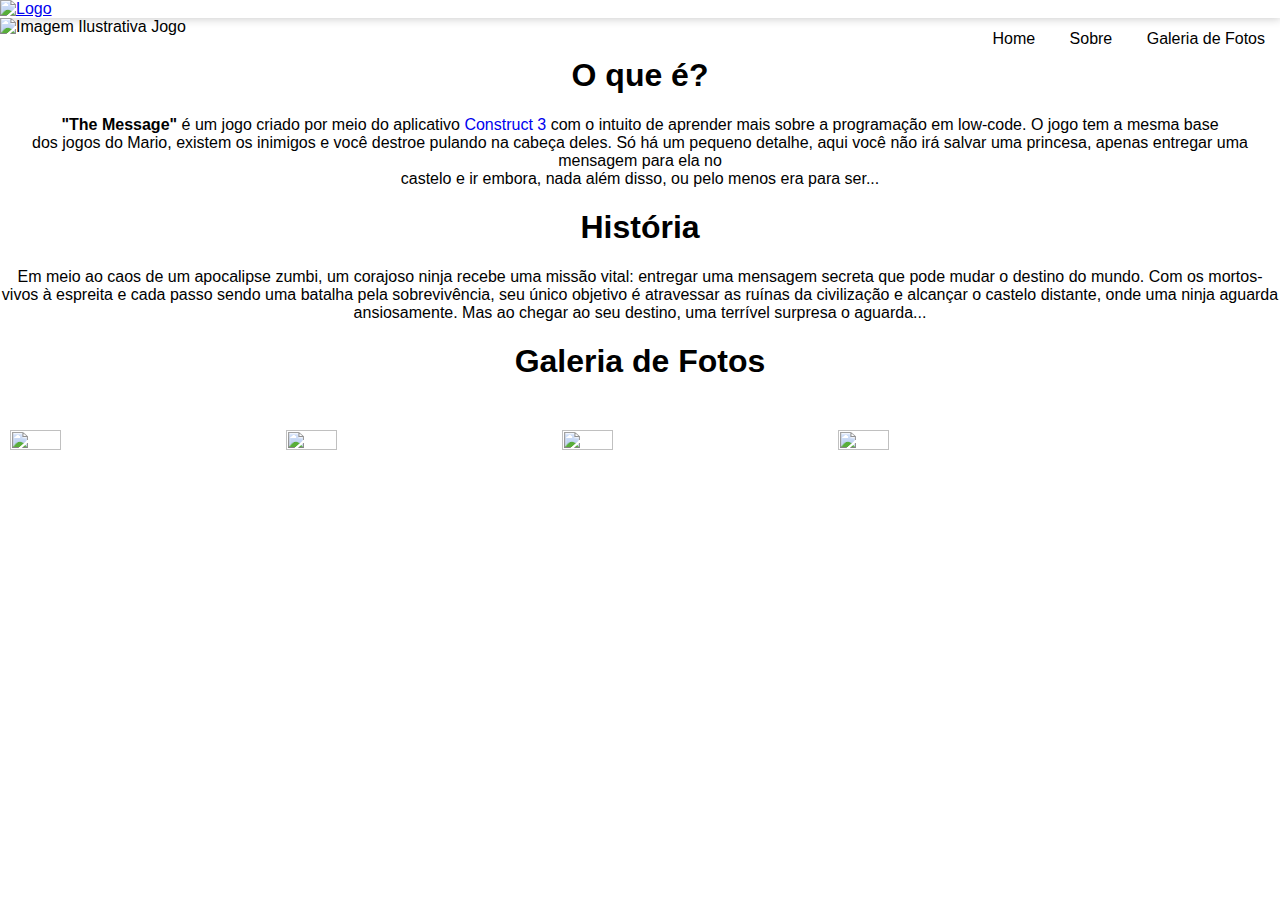
==== index.html @ 24533e36 "Inseri mais imagens e organizei melhor a pagina inicial" ====
<!DOCTYPE html>
<html lang="pt-BR">
<head>
  <link rel="stylesheet" type="text/css" href="style.css">
 <meta charset="UTF-8">     
 <meta name="description" content="Jogo feito no Construct 3 a fins de aprendizagem">
 <meta name="viewport"  content="width=device-width, 
 initial-scale=1">
 <title>The Message</title>
</head>
<body>
    <header>
      <a href="index.html" title="Pagina Inicial">
      <img src="Imagem sites/BOTÃO.png" alt="Logo" title="Pagina 1">
<nav>
    <a href=index.html class="html" title = home> Home</a>
    <a href="sobre.html" title="O que é">Sobre</a>
      <a href="galeriafotos.html" title="Historia do jogo"> Galeria de Fotos </a>    
</nav>
  </header>
  <img class="img" src="Imagem sites/Imagem Site do Jogo Com Logo.png" alt="Imagem Ilustrativa Jogo">
  <h1 class="titulo"> <strong>O que é?</strong> </h1>
  <p class="titulo">
    <strong>"The Message"</strong> é um jogo criado por meio do aplicativo <a class="link-construct" href="https://www.construct.net/en" title="Pagina do Construtc2 3"> Construct 3 </a> com o intuito de aprender
    mais sobre a programação em low-code. O jogo tem a mesma base<br> dos jogos do Mario, existem os inimigos e você destroe pulando na cabeça deles. Só há um pequeno detalhe, aqui
    você não irá salvar uma princesa, apenas entregar uma mensagem para ela no<br> castelo e ir embora, nada além disso, ou pelo menos era para ser... 
    </p>
  <h1 class="titulo"> <strong>História</strong> </h1>
 <p class="titulo">
  Em meio ao caos de um apocalipse zumbi, um corajoso ninja recebe uma missão vital: entregar uma mensagem secreta que pode mudar o destino do mundo.
Com os mortos-vivos à espreita e cada passo sendo uma batalha pela sobrevivência, seu único objetivo é atravessar as ruínas da civilização e alcançar o castelo distante, onde uma ninja aguarda ansiosamente.
Mas ao chegar ao seu destino, uma terrível surpresa o aguarda...
 </p>
 <h1 class="titulo "> Galeria de Fotos</h1>
 <br>
 <img class="galeriaft" src="Imagem sites/Imagem Site do Jogo Com Logo.png">
 <img class="galeriaft" src="Imagem sites/Imagem Site do Jogo Com Botao Play.png">
 <img class="galeriaft" src="Imagem sites/Demonstracao jogo.png">
 <img class="galeriaft" src="Imagem sites/Demonstracao jogo2.png">
 
</body>
</html>
---- style.css ----
body{
  font-family:'Gill Sans', 'Gill Sans MT', Calibri, 'Trebuchet MS', sans-serif;
  margin: 0px;
}
header{
  width: 100%; /*largura*/
  background-color: #FFF; /*cor de fundo*/
  box-shadow: 1px 1px 10px #ccc; /*sombra*/
}

.titulo{
  text-align: center;
}

header nav{
  float: right; 
  margin-top: 30px;
}
header nav a{
  text-decoration: none;
  color: black;
  margin: 15px;
}

.link-construct{
  text-decoration: none;
}

header nav a:hover{
  color:blue;
}

.img{
  width: 100%;
  height: 100%;

}
.galeriaft{
  width: 20%;
  height: 20%;
  margin: 10px;
  float:inline-start;
}

.p{
  margin: 30  px;
}
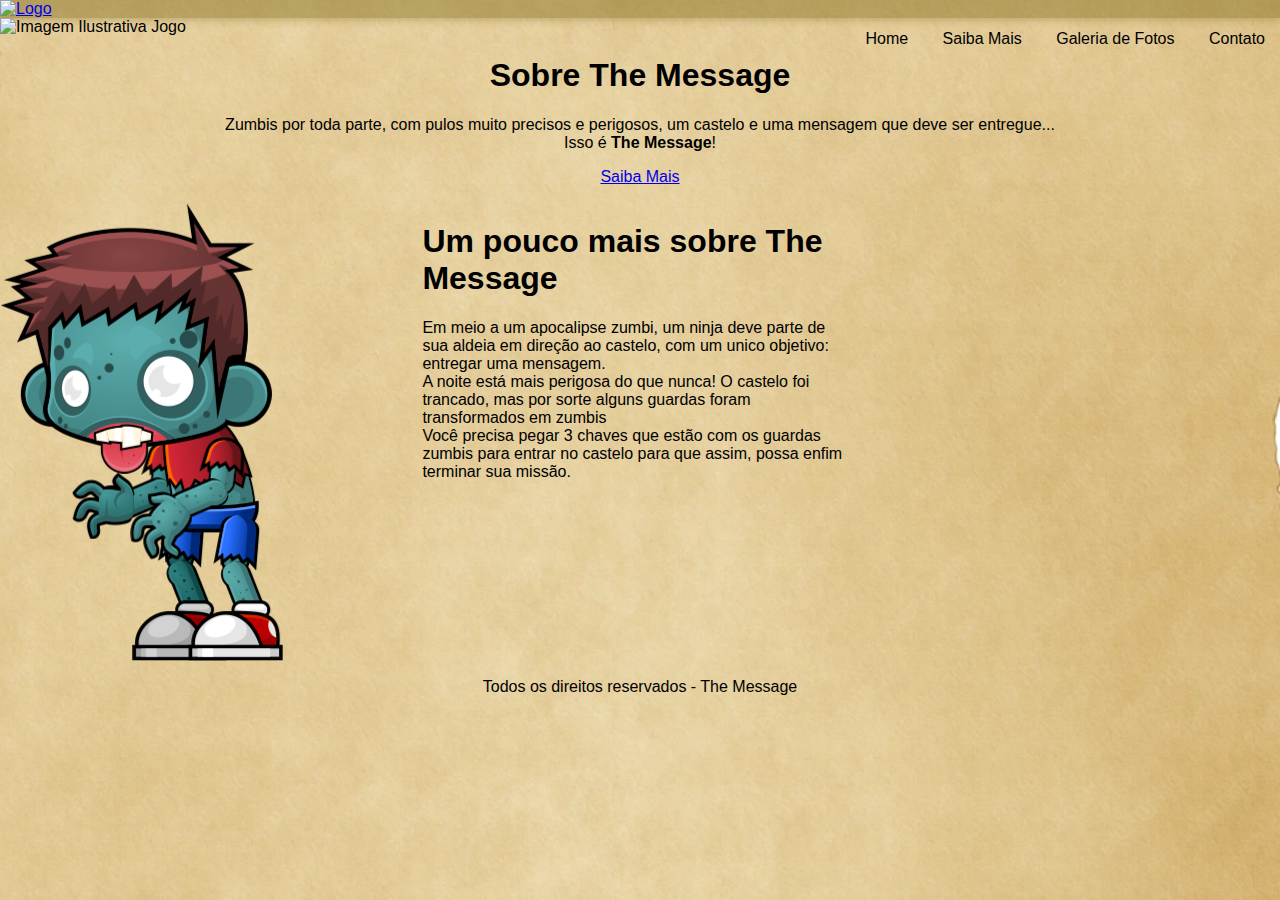
==== commit 0b6835bc: "Troquei de imagem, coloquei uma imagem de fundo e reorganizei o site" ====
--- a/index.html
+++ b/index.html
@@ -2,6 +2,7 @@
 <html lang="pt-BR">
 <head>
   <link rel="stylesheet" type="text/css" href="style.css">
+  <link rel="shortcup icon" href="Imagem sites/icons8-pergaminho-48.png">
  <meta charset="UTF-8">     
  <meta name="description" content="Jogo feito no Construct 3 a fins de aprendizagem">
  <meta name="viewport"  content="width=device-width, 
@@ -11,32 +12,34 @@
 <body>
     <header>
       <a href="index.html" title="Pagina Inicial">
-      <img src="Imagem sites/BOTÃO.png" alt="Logo" title="Pagina 1">
+      <img class="Botao" src="Imagem sites/BOTÃO.png" alt="Logo" title="Pagina 1">
 <nav>
     <a href=index.html class="html" title = home> Home</a>
-    <a href="sobre.html" title="O que é">Sobre</a>
-      <a href="galeriafotos.html" title="Historia do jogo"> Galeria de Fotos </a>    
+    <a href="saibamais.html" title="Saiba Mais">Saiba Mais</a>
+      <a href="galeriafotos.html" title="Galeria de Fotos"> Galeria de Fotos </a>
+      <a href="Contato.html" title="Contato"> Contato</a>  
 </nav>
   </header>
   <img class="img" src="Imagem sites/Imagem Site do Jogo Com Logo.png" alt="Imagem Ilustrativa Jogo">
-  <h1 class="titulo"> <strong>O que é?</strong> </h1>
+  <h1 class="titulo"> Sobre The Message</h1>
   <p class="titulo">
-    <strong>"The Message"</strong> é um jogo criado por meio do aplicativo <a class="link-construct" href="https://www.construct.net/en" title="Pagina do Construtc2 3"> Construct 3 </a> com o intuito de aprender
-    mais sobre a programação em low-code. O jogo tem a mesma base<br> dos jogos do Mario, existem os inimigos e você destroe pulando na cabeça deles. Só há um pequeno detalhe, aqui
-    você não irá salvar uma princesa, apenas entregar uma mensagem para ela no<br> castelo e ir embora, nada além disso, ou pelo menos era para ser... 
-    </p>
-  <h1 class="titulo"> <strong>História</strong> </h1>
- <p class="titulo">
-  Em meio ao caos de um apocalipse zumbi, um corajoso ninja recebe uma missão vital: entregar uma mensagem secreta que pode mudar o destino do mundo.
-Com os mortos-vivos à espreita e cada passo sendo uma batalha pela sobrevivência, seu único objetivo é atravessar as ruínas da civilização e alcançar o castelo distante, onde uma ninja aguarda ansiosamente.
-Mas ao chegar ao seu destino, uma terrível surpresa o aguarda...
- </p>
- <h1 class="titulo "> Galeria de Fotos</h1>
- <br>
- <img class="galeriaft" src="Imagem sites/Imagem Site do Jogo Com Logo.png">
- <img class="galeriaft" src="Imagem sites/Imagem Site do Jogo Com Botao Play.png">
- <img class="galeriaft" src="Imagem sites/Demonstracao jogo.png">
- <img class="galeriaft" src="Imagem sites/Demonstracao jogo2.png">
- 
-</body>
+    Zumbis por toda parte, com pulos muito precisos e perigosos, um castelo e uma mensagem que deve ser entregue...<br>
+    Isso é <strong>The Message</strong>!
+  </p>
+  <p class="Botao_SaibaMais"  ><a href="saibamais.html" title="Saiba Mais"> Saiba Mais</a> </p>
+  <div class="grid">
+  <img src="Imagem sites/ZUMBI.png">
+  <div class="coluna">  
+  <h1>Um pouco mais sobre  The Message</h1>
+  <p class>
+  Em meio a um apocalipse zumbi, um ninja deve parte de sua aldeia em direção ao castelo, com um unico objetivo: entregar uma mensagem.<br>
+  A noite está mais perigosa do que nunca! O castelo foi trancado, mas por sorte alguns guardas foram transformados em zumbis<br>
+  Você precisa pegar 3 chaves que estão com os guardas zumbis para entrar no castelo para que assim, possa enfim terminar sua missão.
+  </p>
+</div>
+</div>
+<footer>
+  <p class="titulo">Todos os direitos reservados - The Message</p>
+</footer>
+  </body>
 </html>--- a/style.css
+++ b/style.css
@@ -1,15 +1,41 @@
 body{
   font-family:'Gill Sans', 'Gill Sans MT', Calibri, 'Trebuchet MS', sans-serif;
+  font-size: 16px;
   margin: 0px;
+  background-image:url("Imagem\ sites/Fundo Site.png");
+  background-size: cover;
+  background-position: center;
+  background-repeat: no-repeat;
+
+
 }
 header{
   width: 100%; /*largura*/
-  background-color: #FFF; /*cor de fundo*/
-  box-shadow: 1px 1px 10px #ccc; /*sombra*/
+  background-color: #6b57005e; /*cor de fundo*/
+  box-shadow: 1px 1px 10px #6b57005e; /*sombra*/
 }
 
 .titulo{
   text-align: center;
+}
+
+.grid{
+  display: grid;
+  grid-template-columns: repeat(3,33%);
+  margin:auto;
+}
+
+.grid.coluna{
+  text-align: right;
+}
+
+.grid.coluna{
+  width: 100%;
+} 
+
+.Botao_SaibaMais{
+  text-align: center;
+  text-decoration: none;
 }
 
 header nav{
@@ -38,10 +64,54 @@
 .galeriaft{
   width: 20%;
   height: 20%;
-  margin: 10px;
-  float:inline-start;
+  margin: 15px;
+  margin-left: 70px;
+  float:center;
 }
+
+.galeriaft2{
+  width: 20%;
+  height: 20%;
+  margin: 15px;
+  float:center;
+  margin-right: 0px;
+}
+
 
 .p{
   margin: 30  px;
-}+}
+
+@media (max-width: 420px){
+  header{
+    text-align: center;
+    display: inline-block;
+    
+  
+  }
+  header nav{
+    width: 100%;
+  }
+
+  header nav a{
+    margin: 5px;
+  }
+  .botao{
+    text-align: center;
+  }
+  .galeriaft{
+    width: 50%;
+    height: 100%;
+    margin: 10px;
+    margin-left: 200px;
+    margin-right: 0px;
+    float:center;
+  }
+  .galeriaft2{
+    width: 50%;
+    height: 100%;
+    margin: 5px;
+    float:center;
+    margin-left: 10px;
+  }
+}
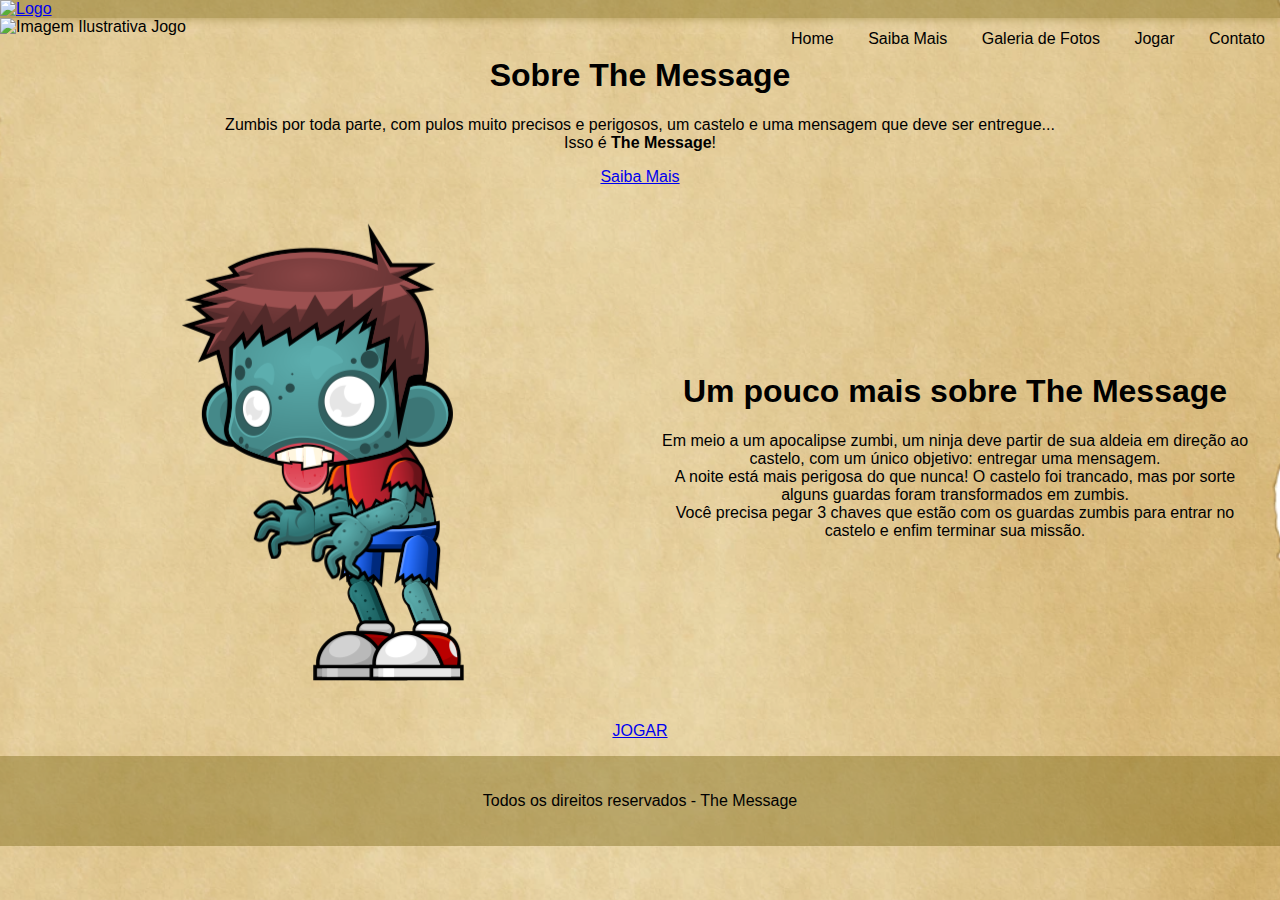
==== commit f3fef85a: "Restruturação do site" ====
--- a/index.html
+++ b/index.html
@@ -7,6 +7,7 @@
  <meta name="description" content="Jogo feito no Construct 3 a fins de aprendizagem">
  <meta name="viewport"  content="width=device-width, 
  initial-scale=1">
+
  <title>The Message</title>
 </head>
 <body>
@@ -17,6 +18,7 @@
     <a href=index.html class="html" title = home> Home</a>
     <a href="saibamais.html" title="Saiba Mais">Saiba Mais</a>
       <a href="galeriafotos.html" title="Galeria de Fotos"> Galeria de Fotos </a>
+      <a href="Pgjogo.html" title="jogo"> Jogar</a>
       <a href="Contato.html" title="Contato"> Contato</a>  
 </nav>
   </header>
@@ -28,18 +30,26 @@
   </p>
   <p class="Botao_SaibaMais"  ><a href="saibamais.html" title="Saiba Mais"> Saiba Mais</a> </p>
   <div class="grid">
-  <img src="Imagem sites/ZUMBI.png">
-  <div class="coluna">  
-  <h1>Um pouco mais sobre  The Message</h1>
-  <p class>
-  Em meio a um apocalipse zumbi, um ninja deve parte de sua aldeia em direção ao castelo, com um unico objetivo: entregar uma mensagem.<br>
-  A noite está mais perigosa do que nunca! O castelo foi trancado, mas por sorte alguns guardas foram transformados em zumbis<br>
-  Você precisa pegar 3 chaves que estão com os guardas zumbis para entrar no castelo para que assim, possa enfim terminar sua missão.
-  </p>
-</div>
-</div>
-<footer>
-  <p class="titulo">Todos os direitos reservados - The Message</p>
-</footer>
+    <div class="coluna">
+      <img src="Imagem sites/ZUMBI.png" alt="Zumbi" class="img-zumbi">
+    </div>
+    <div class="coluna">
+      <h1 class="titulo">Um pouco mais sobre The Message</h1>
+      <p class="titulo">
+        Em meio a um apocalipse zumbi, um ninja deve partir de sua aldeia em direção ao castelo, com um único objetivo: entregar uma mensagem.<br>
+        A noite está mais perigosa do que nunca! O castelo foi trancado, mas por sorte alguns guardas foram transformados em zumbis.<br>
+        Você precisa pegar 3 chaves que estão com os guardas zumbis para entrar no castelo e enfim terminar sua missão.
+      </p>
+    </div>
+  </div>
+<p class="titulo">
+      <a href="Pgjogo.html">
+        JOGAR
+      </a>
+
+    </p>
+    <footer>
+      <p class="titulo">Todos os direitos reservados - The Message</p>
+    </footer>
   </body>
 </html>--- a/style.css
+++ b/style.css
@@ -6,6 +6,7 @@
   background-size: cover;
   background-position: center;
   background-repeat: no-repeat;
+  background-position: 100%;
 
 
 }
@@ -16,22 +17,25 @@
 }
 
 .titulo{
+  text-align: center; 
+}
+
+.grid {
+  display: grid;
+  grid-template-columns: 1fr 1fr;
+  gap: 20px;
+  align-items: center;
+  padding: 20px;
+}
+
+.coluna {
   text-align: center;
 }
 
-.grid{
-  display: grid;
-  grid-template-columns: repeat(3,33%);
-  margin:auto;
+.img-zumbi {
+  max-width: 100%;
+  height: auto;
 }
-
-.grid.coluna{
-  text-align: right;
-}
-
-.grid.coluna{
-  width: 100%;
-} 
 
 .Botao_SaibaMais{
   text-align: center;
@@ -77,12 +81,31 @@
   margin-right: 0px;
 }
 
-
-.p{
-  margin: 30  px;
+.contato{
+  label{
+    margin: Spx 0;
+  }
+  input, textarea{
+    width: 80%;
+    border: 1px solid #ccc;
+    padding: 10px;
+    margin-bottom: 10px;
+  }
 }
 
-@media (max-width: 420px){
+  footer{
+    background-color: #6b57005e;
+    padding: 20px 0;
+  }
+
+
+button{
+  background-color: rgba(160, 149, 1, 0.733);
+  color: aliceblue;
+  padding: 10px 20px;
+}
+
+@media (max-width: 450px) {
   header{
     text-align: center;
     display: inline-block;
@@ -92,7 +115,9 @@
   header nav{
     width: 100%;
   }
-
+.p{
+  margin: auto;
+}
   header nav a{
     margin: 5px;
   }
@@ -114,4 +139,11 @@
     float:center;
     margin-left: 10px;
   }
+  .grid{
+    display: grid;
+    margin:auto;
+    height: 100%;
+    width: auto;
+  }
+
 }
